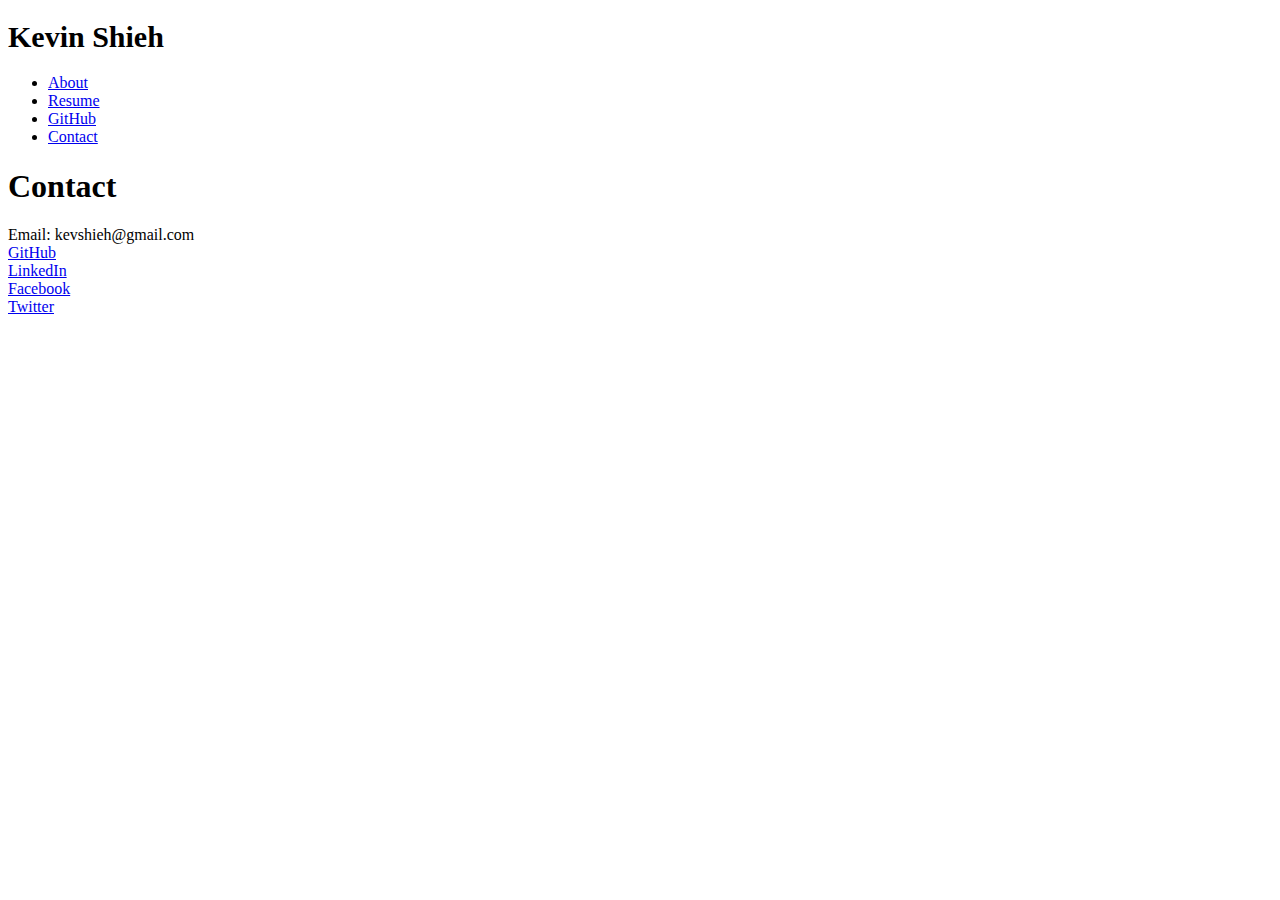
==== contact/index.html @ ba6a42d1 "free and deploy attempt 2" ====
<!doctype html>
<head>
  <meta charset="utf-8">
  <title>Kevin Shieh</title>
  <link rel="stylesheet" href="/kevinshieh.github.io/static/css/style.css">
  <link href='http://fonts.googleapis.com/css?family=Bitter' rel='stylesheet' type='text/css'>

</head>

<body class="box">

<section id="banner">
  <nav>
    <h1 style="font-size: 30px">
      Kevin Shieh
    </h1>


    <ul>
      <li><a href="/kevinshieh.github.io/">About</a></li>
      <li><a href="/kevinshieh.github.io/resume/">Resume</a></li>
      <li><a href="https://github.com/kevinshieh">GitHub</a></li>
      <li><a href="/kevinshieh.github.io/contact/">Contact</a></li>
    </ul>
  </nav>
</section>

<div class="container">

  <div class="content" role="main">
    

<head>
  <meta charset="utf-8">
  <title>Contact</title>
</head>

<body class="box">

<div id="page">

  <h1>Contact</h1>
    <li> Email: kevshieh@gmail.com</li>
    <li><a href="https://github.com/kevinshieh">GitHub</a></li>
    <li><a href="https://www.linkedin.com/in/kshieh">LinkedIn</a></li>
    <li><a href="https://www.facebook.com/kevshieh">Facebook</a></li>
    <li><a href="https://twitter.com/kevshieh">Twitter</a></li>

</div>
</body>
</html>


  </div>

</div>
</body>
</html>
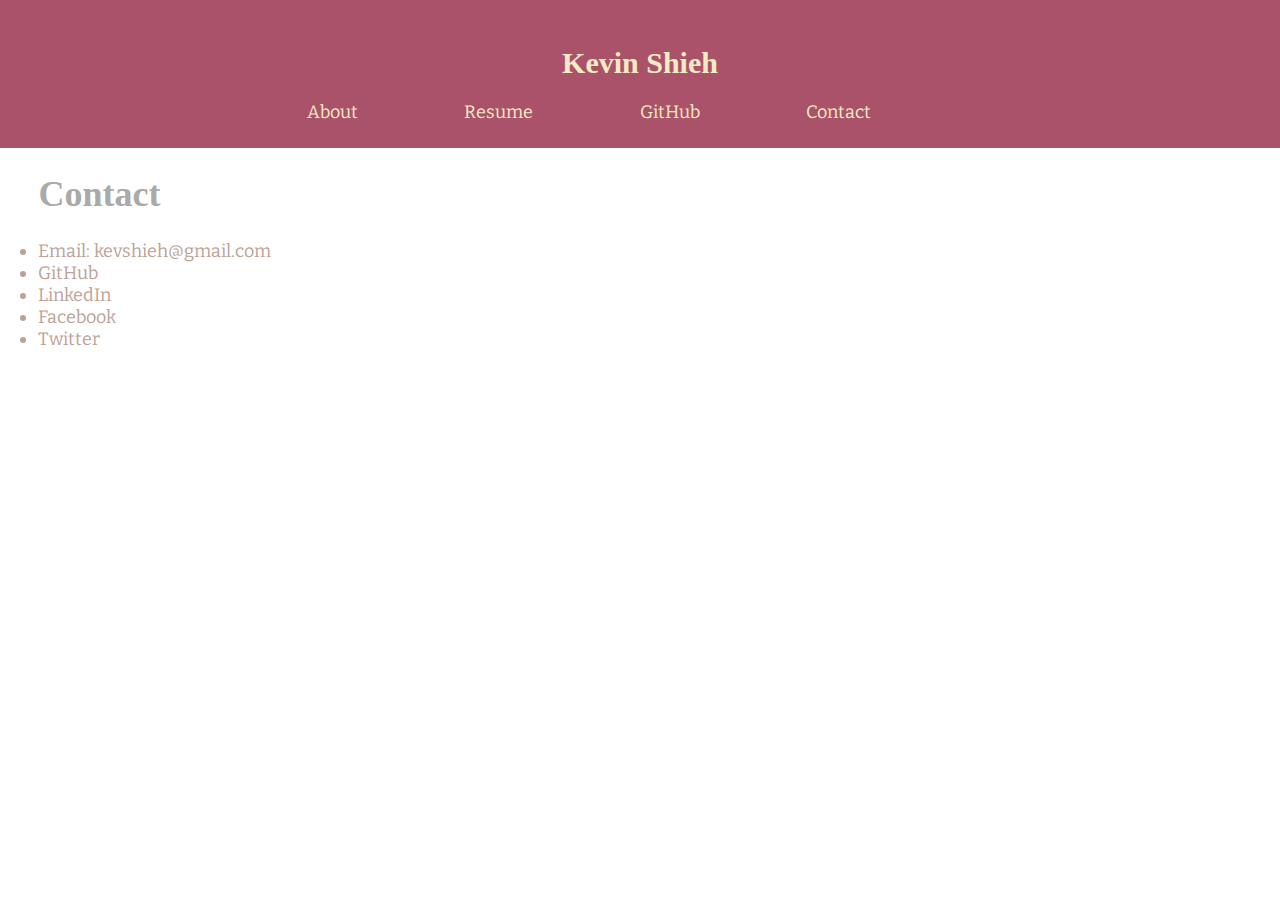
==== commit c67a054c: "freeze and deploy 4" ====
--- a/contact/index.html
+++ b/contact/index.html
@@ -2,7 +2,7 @@
 <head>
   <meta charset="utf-8">
   <title>Kevin Shieh</title>
-  <link rel="stylesheet" href="/kevinshieh.github.io/static/css/style.css">
+  <link rel="stylesheet" href="/static/css/style.css">
   <link href='http://fonts.googleapis.com/css?family=Bitter' rel='stylesheet' type='text/css'>
 
 </head>
@@ -17,10 +17,10 @@
 
 
     <ul>
-      <li><a href="/kevinshieh.github.io/">About</a></li>
-      <li><a href="/kevinshieh.github.io/resume/">Resume</a></li>
+      <li><a href="/">About</a></li>
+      <li><a href="/resume/">Resume</a></li>
       <li><a href="https://github.com/kevinshieh">GitHub</a></li>
-      <li><a href="/kevinshieh.github.io/contact/">Contact</a></li>
+      <li><a href="/contact/">Contact</a></li>
     </ul>
   </nav>
 </section>
--- a/static/css/style.css
+++ b/static/css/style.css
@@ -0,0 +1,68 @@
+* {
+    margin: 0;
+    padding: 0;
+}
+
+body, html {
+    width: 100%;
+    height: 100%;
+    /*background-color: ???;*/
+    font-size: 18px;
+}
+
+#banner {
+    width: 100%;
+    background-color: #AB526B;
+    font-family: Bitter;
+    }
+
+    nav {
+        width: 80%;
+        min-width: 640px;
+        margin-left: auto;
+        margin-right: auto;
+        padding: 2%;
+        text-align: center;
+            background-color: #AB526B;
+
+    }
+
+    nav ul {
+        list-style-type: none;
+    }
+
+    nav ul li {
+        display: inline;
+        margin-right: 10%;
+    }
+
+    nav h1, nav ul li a {
+        text-decoration: none;
+        color: #F4EBC3;
+    }
+
+#page {
+    margin-left: 3%;
+    }
+
+    h1 {
+        font-family: Lucida Console;
+        color: #aaaaaa;
+        margin-top: 2%;
+        margin-bottom: 2%;
+    }
+
+    li, p {
+        font-family: Bitter;
+        color: #BCA297;
+    }
+
+    li a {
+        color: #BCA297  ;
+        text-decoration: none;
+    }
+
+#resume {
+    width: 100%;
+    height: 100%;
+}
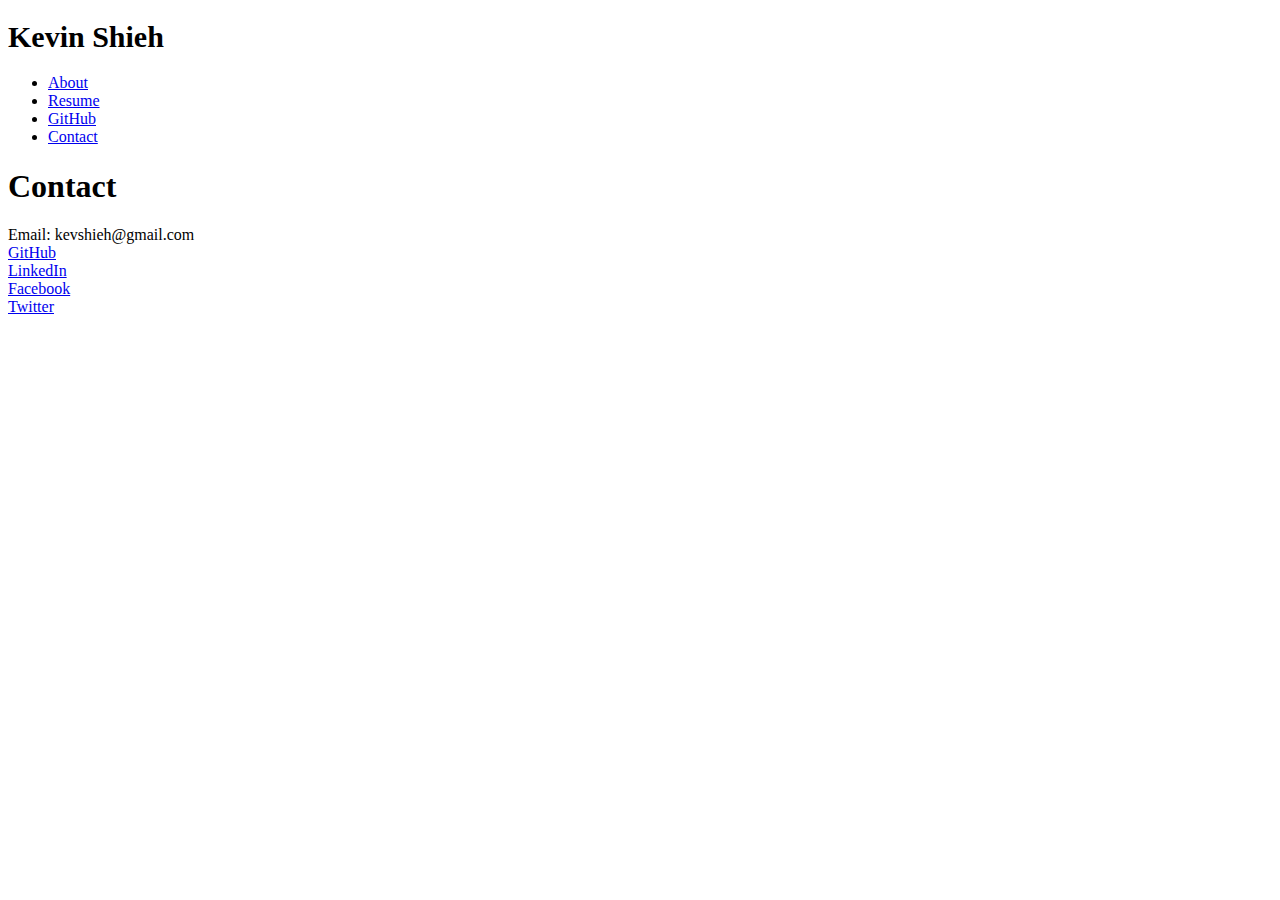
==== commit f1c8a6fc: "freeze and deploy 5" ====
--- a/contact/index.html
+++ b/contact/index.html
@@ -2,7 +2,7 @@
 <head>
   <meta charset="utf-8">
   <title>Kevin Shieh</title>
-  <link rel="stylesheet" href="/static/css/style.css">
+  <link rel="stylesheet" href="kevinshieh.github.io/static/css/style.css">
   <link href='http://fonts.googleapis.com/css?family=Bitter' rel='stylesheet' type='text/css'>
 
 </head>
@@ -17,10 +17,10 @@
 
 
     <ul>
-      <li><a href="/">About</a></li>
-      <li><a href="/resume/">Resume</a></li>
+      <li><a href="kevinshieh.github.io/">About</a></li>
+      <li><a href="kevinshieh.github.io/resume/">Resume</a></li>
       <li><a href="https://github.com/kevinshieh">GitHub</a></li>
-      <li><a href="/contact/">Contact</a></li>
+      <li><a href="kevinshieh.github.io/contact/">Contact</a></li>
     </ul>
   </nav>
 </section>
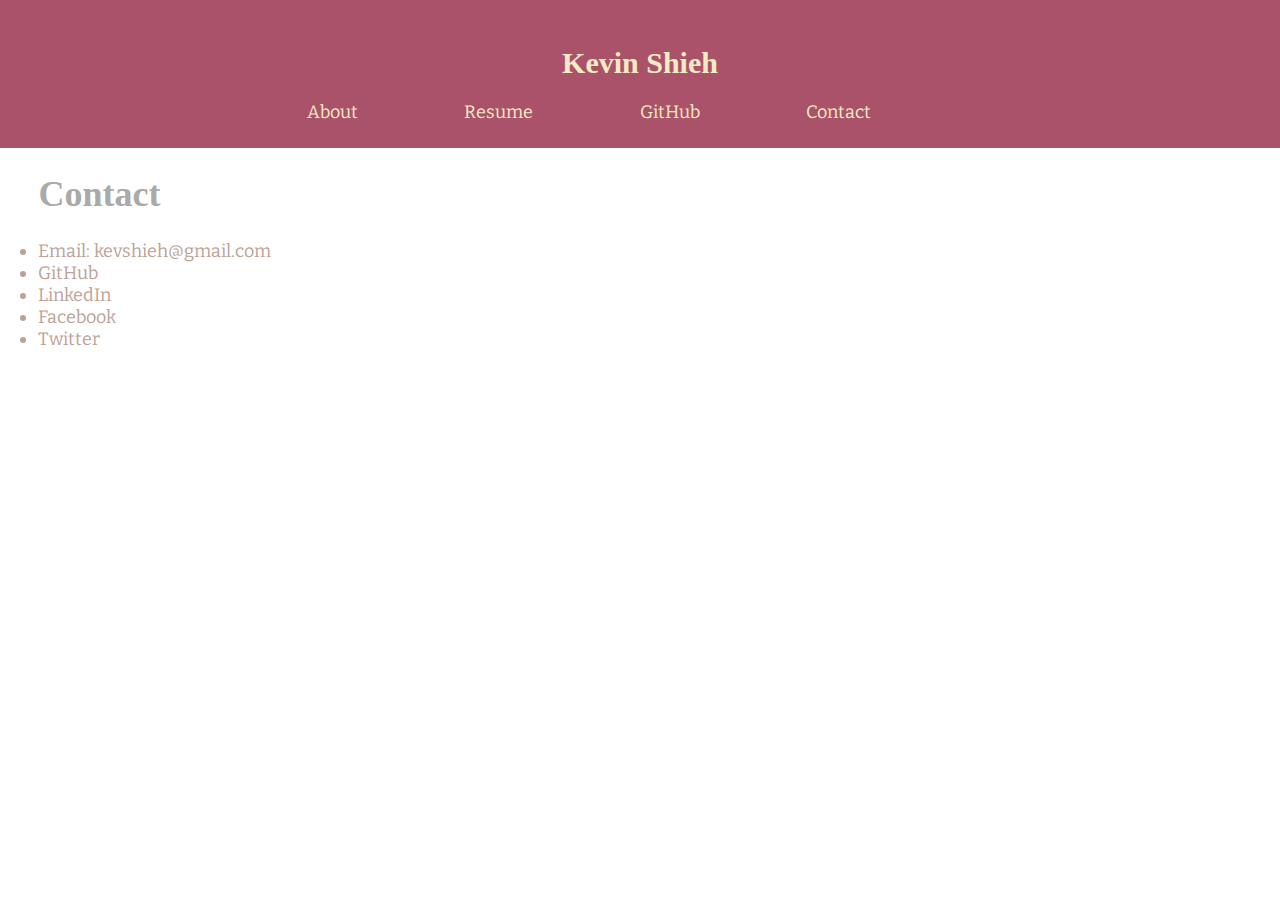
==== commit c204cc16: "freeze and deploy 6" ====
--- a/contact/index.html
+++ b/contact/index.html
@@ -2,7 +2,7 @@
 <head>
   <meta charset="utf-8">
   <title>Kevin Shieh</title>
-  <link rel="stylesheet" href="kevinshieh.github.io/static/css/style.css">
+  <link rel="stylesheet" href="/static/css/style.css">
   <link href='http://fonts.googleapis.com/css?family=Bitter' rel='stylesheet' type='text/css'>
 
 </head>
@@ -17,10 +17,10 @@
 
 
     <ul>
-      <li><a href="kevinshieh.github.io/">About</a></li>
-      <li><a href="kevinshieh.github.io/resume/">Resume</a></li>
+      <li><a href="/">About</a></li>
+      <li><a href="/resume/">Resume</a></li>
       <li><a href="https://github.com/kevinshieh">GitHub</a></li>
-      <li><a href="kevinshieh.github.io/contact/">Contact</a></li>
+      <li><a href="/contact/">Contact</a></li>
     </ul>
   </nav>
 </section>
--- a/static/css/style.css
+++ b/static/css/style.css
@@ -0,0 +1,68 @@
+* {
+    margin: 0;
+    padding: 0;
+}
+
+body, html {
+    width: 100%;
+    height: 100%;
+    /*background-color: ???;*/
+    font-size: 18px;
+}
+
+#banner {
+    width: 100%;
+    background-color: #AB526B;
+    font-family: Bitter;
+    }
+
+    nav {
+        width: 80%;
+        min-width: 640px;
+        margin-left: auto;
+        margin-right: auto;
+        padding: 2%;
+        text-align: center;
+            background-color: #AB526B;
+
+    }
+
+    nav ul {
+        list-style-type: none;
+    }
+
+    nav ul li {
+        display: inline;
+        margin-right: 10%;
+    }
+
+    nav h1, nav ul li a {
+        text-decoration: none;
+        color: #F4EBC3;
+    }
+
+#page {
+    margin-left: 3%;
+    }
+
+    h1 {
+        font-family: Lucida Console;
+        color: #aaaaaa;
+        margin-top: 2%;
+        margin-bottom: 2%;
+    }
+
+    li, p {
+        font-family: Bitter;
+        color: #BCA297;
+    }
+
+    li a {
+        color: #BCA297  ;
+        text-decoration: none;
+    }
+
+#resume {
+    width: 100%;
+    height: 100%;
+}
